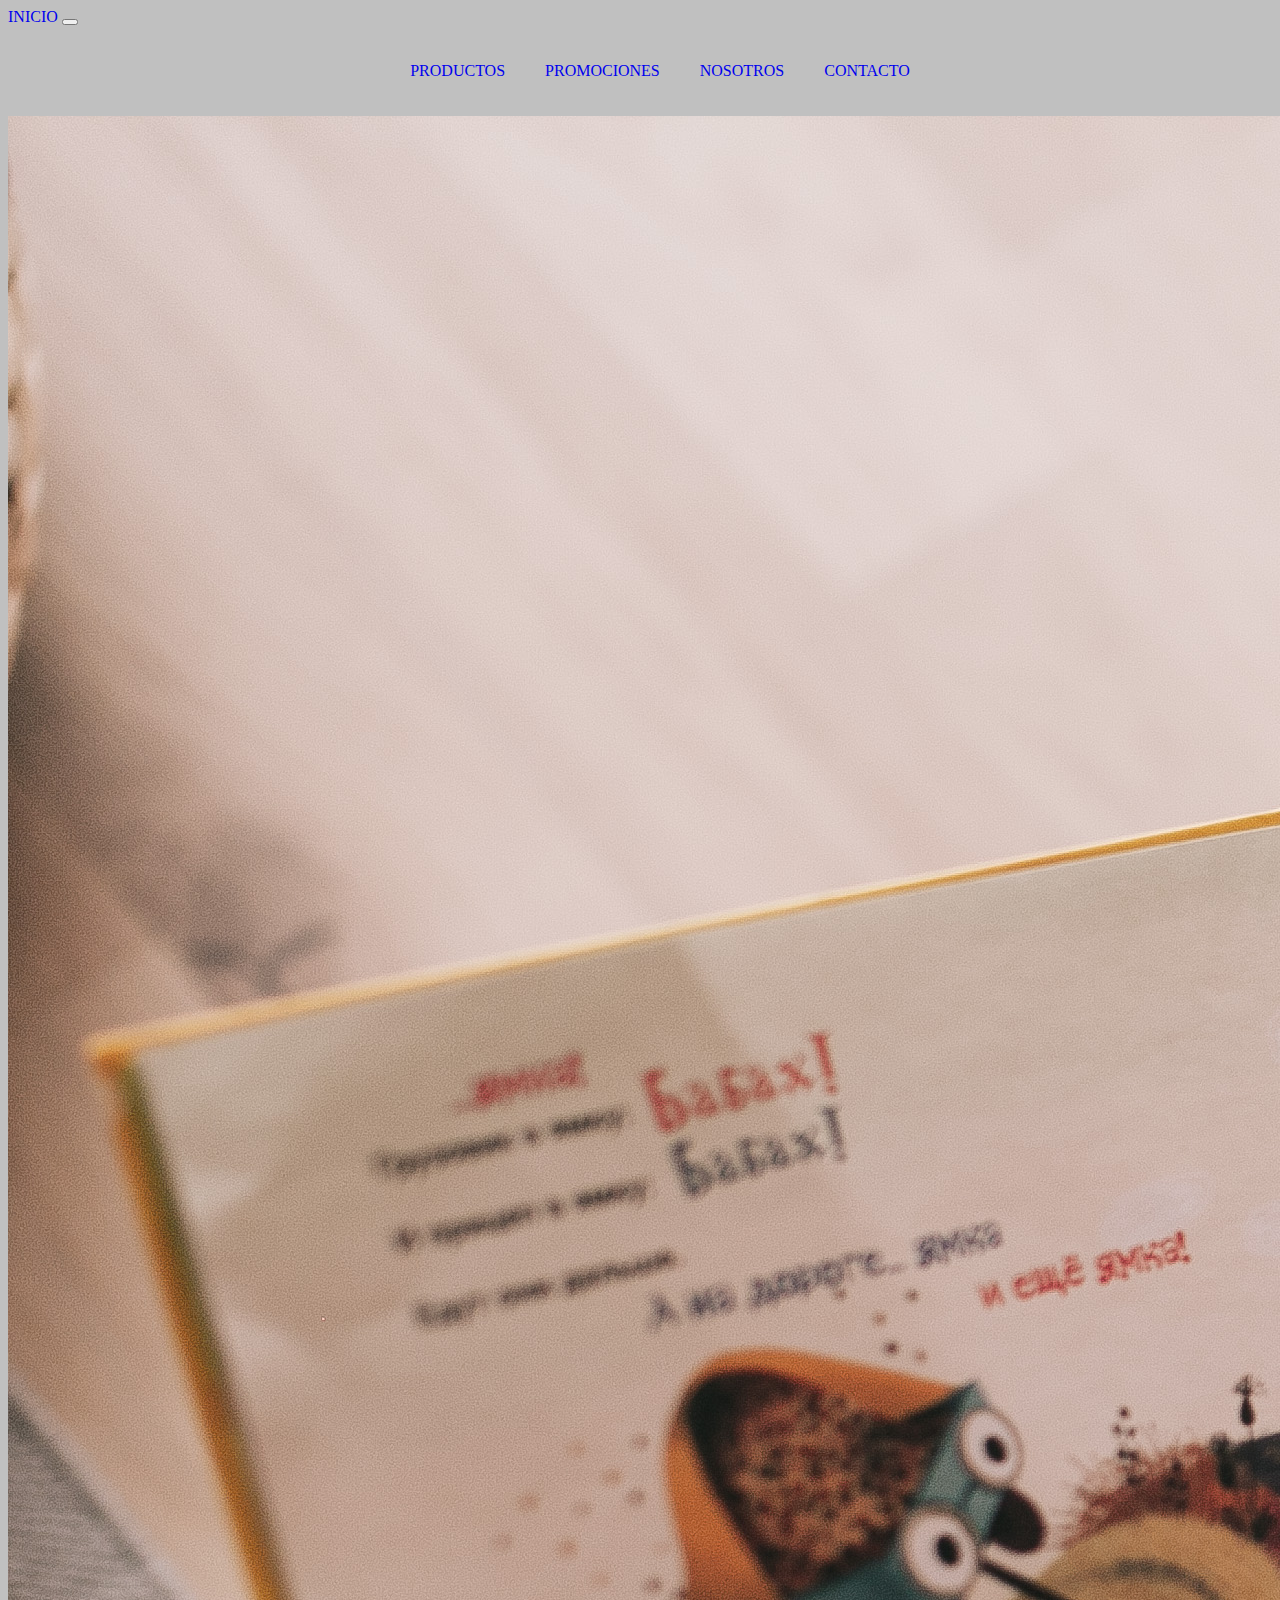
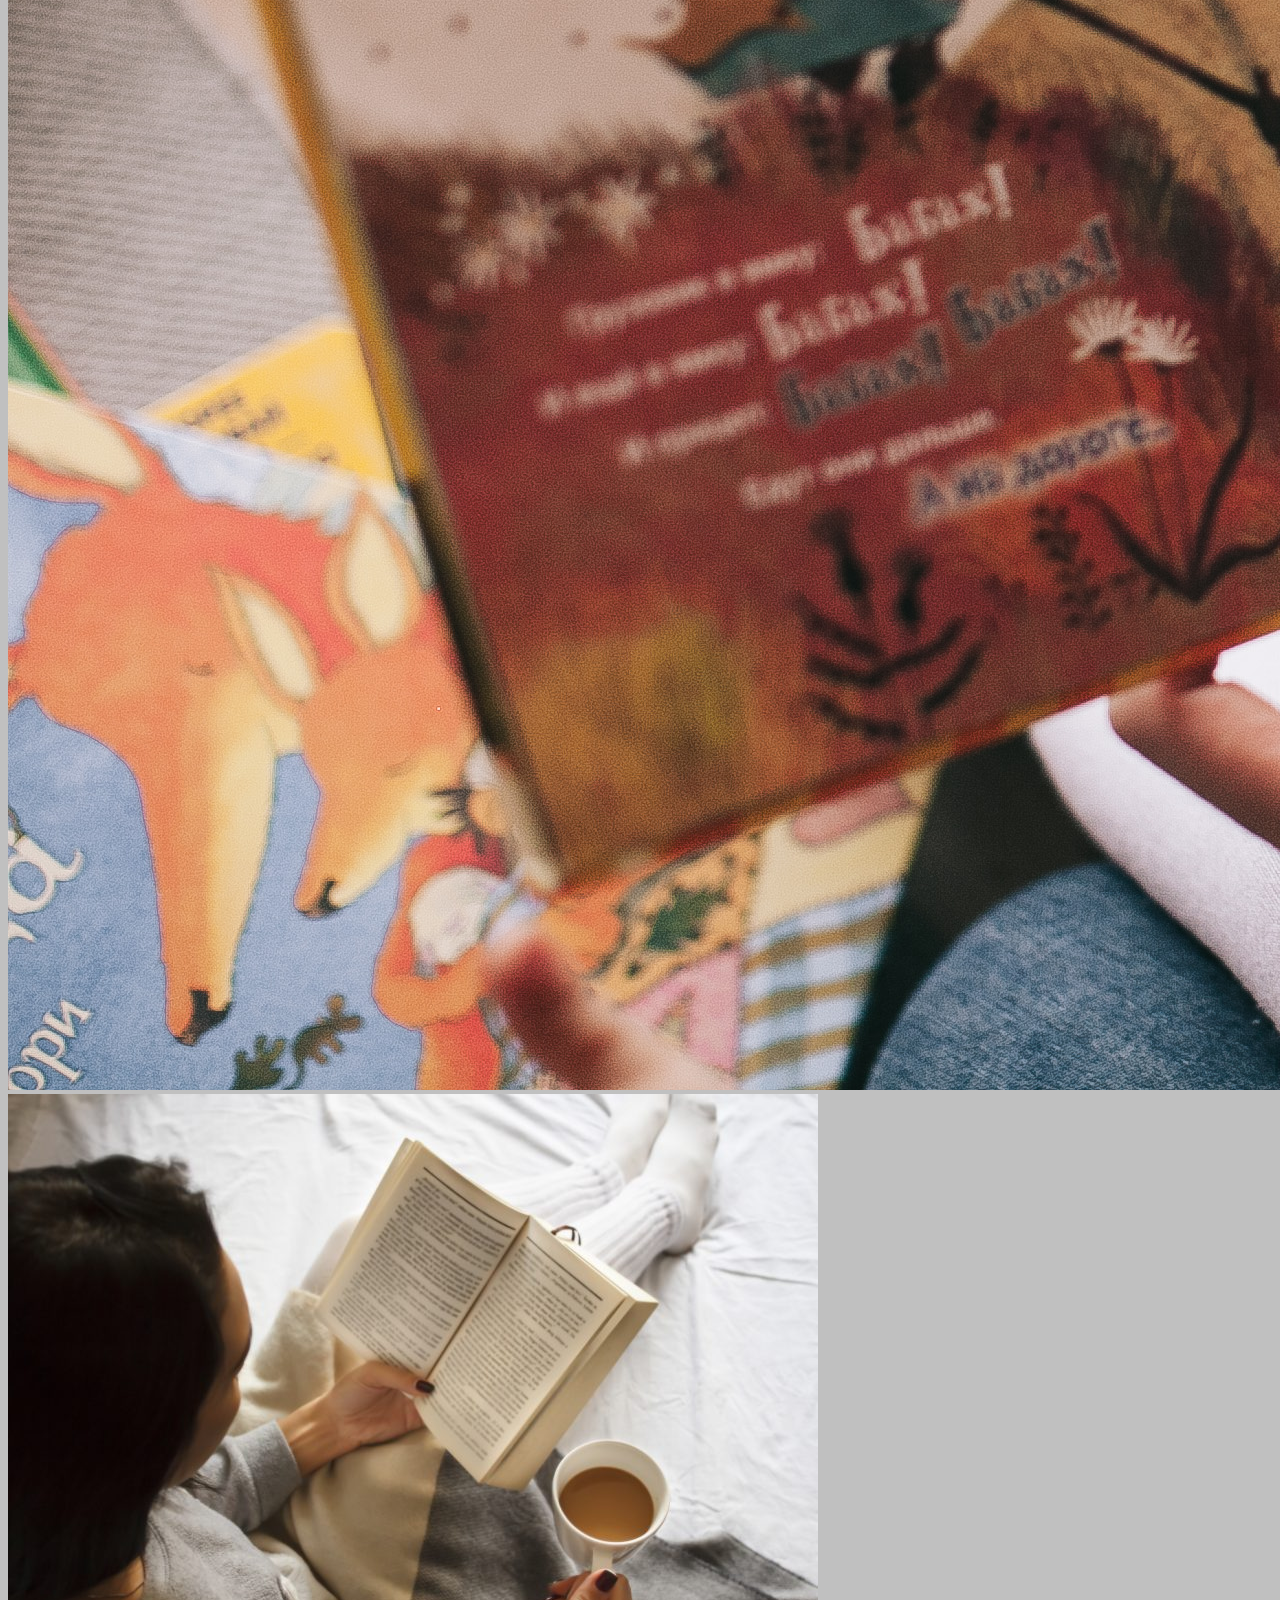
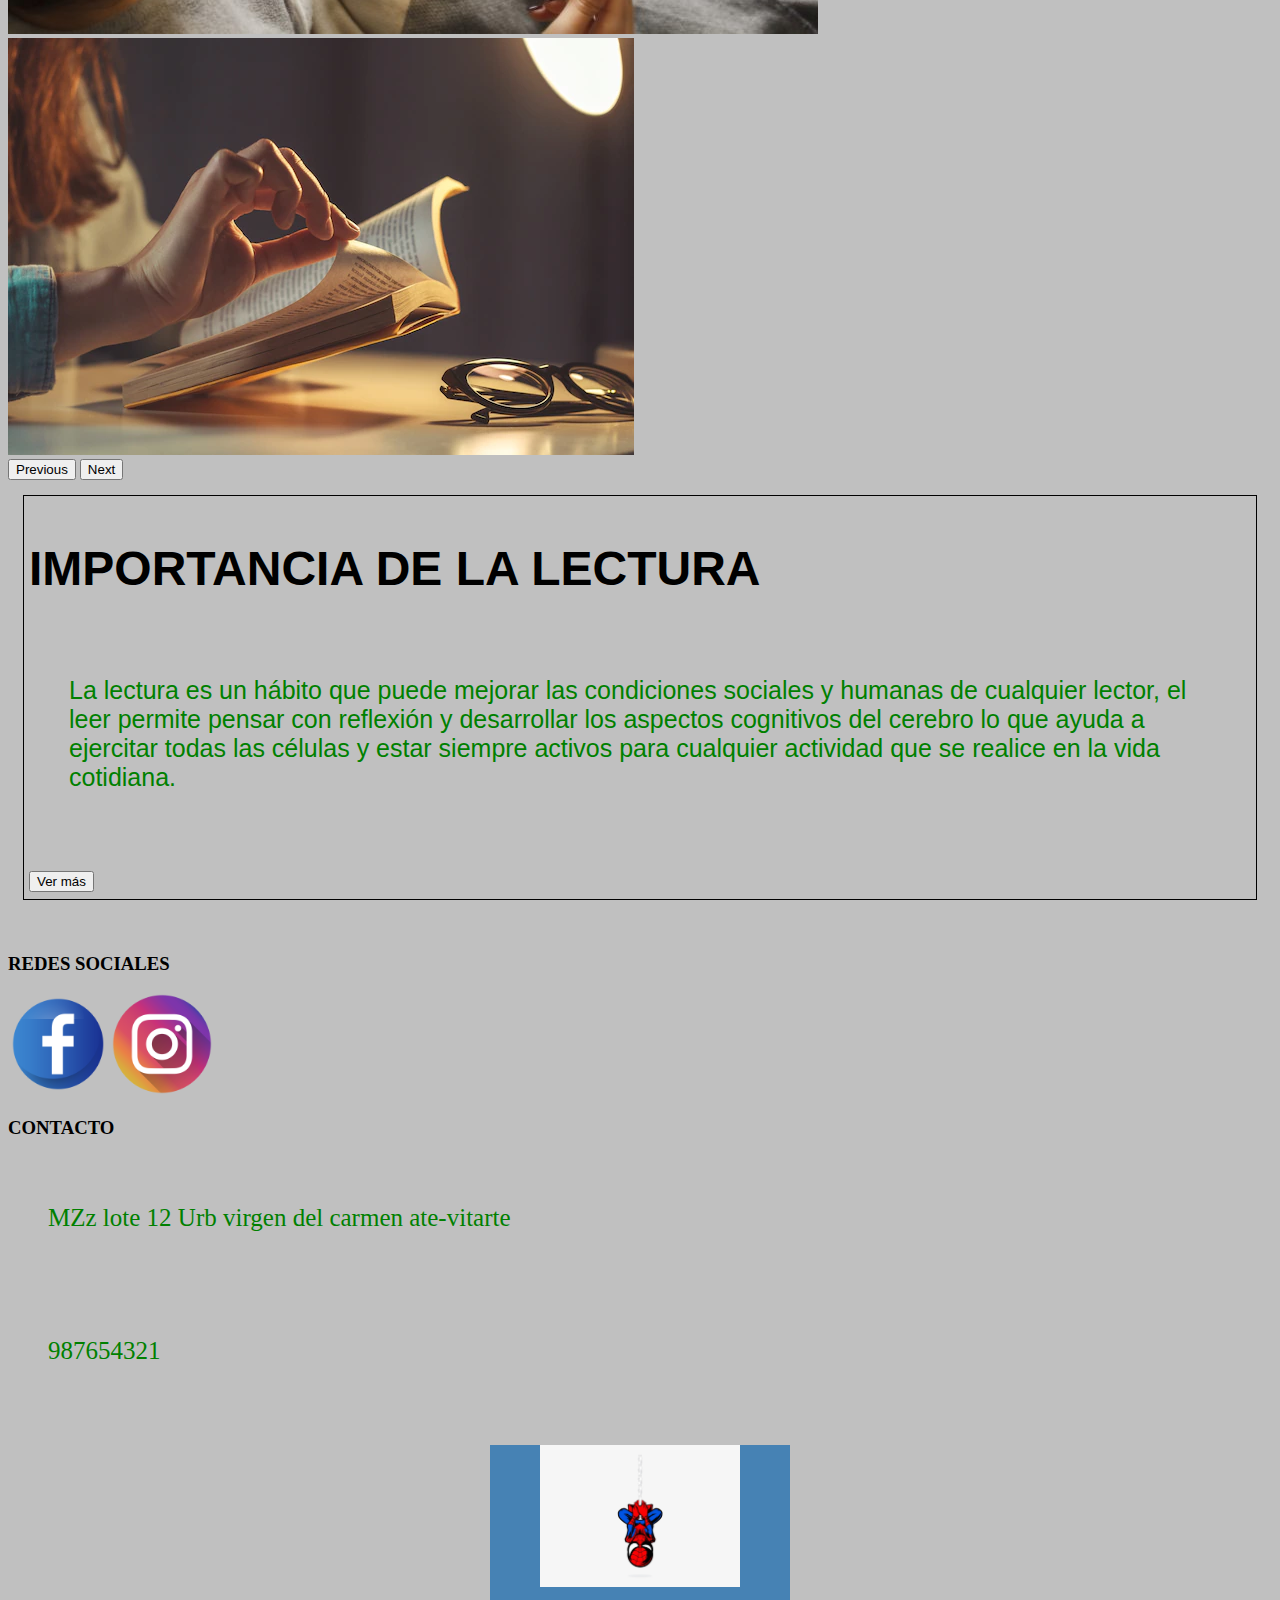
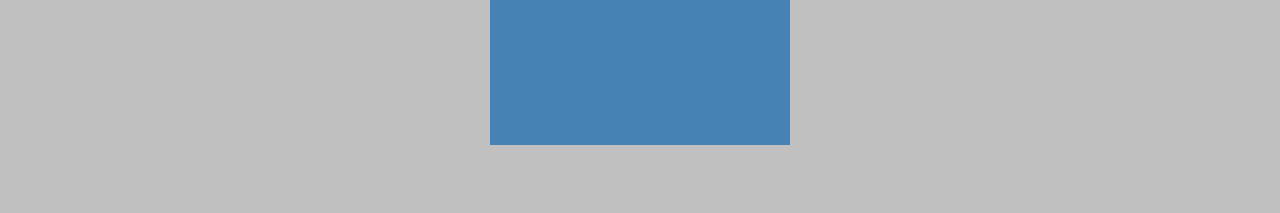
==== index.html @ d9625153 "maquetando 2 paginas" ====
<!DOCTYPE html>
<html lang="en">
<head>
	<meta charset="UTF-8">
	<meta name="viewport" content="width=device-width, initial-scale=1.0">
	<title>LECTORMANIA</title>
	<!-- animaciones -->
	<link rel="stylesheet" href="https://cdnjs.cloudflare.com/ajax/libs/animate.css/4.1.1/animate.min.css" />
	<!-- CDN CSS BOOTSTRAP -->
	<link rel="stylesheet" href="https://cdn.jsdelivr.net/npm/bootstrap@4.6.1/dist/css/bootstrap.min.css" integrity="sha384-zCbKRCUGaJDkqS1kPbPd7TveP5iyJE0EjAuZQTgFLD2ylzuqKfdKlfG/eSrtxUkn" crossorigin="anonymous">
	<!-- MI CSS	 -->
	<link rel="stylesheet"  href="css/estilos.css">
</head>
<body>
	<div class="container-fluid">
			<div class="row">
				<div class="col-lg-12 col-12">
					<nav class="navbar navbar-expand-lg navbar-dark bg-dark">
  				<a class="navbar-brand" href="index.html">INICIO</a>
  				<button class="navbar-toggler" type="button" data-toggle="collapse" data-target="#navbarNav" aria-controls="navbarNav" aria-expanded="false" aria-label="Toggle navigation">
    				<span class="navbar-toggler-icon"></span>
  				</button>
  				<div class="collapse navbar-collapse" id="navbarNav">
    				<ul class="navbar-nav">
      					<li class="nav-item">
       		 				<a class="nav-link" href="#">PRODUCTOS</a>
      					</li>

      					<li class="nav-item">
       						<a class="nav-link" href="#">PROMOCIONES</a>
      					</li>
      					<li class="nav-item">
       		 				<a class="nav-link" href="views/nosotros.html">NOSOTROS</a>
      					</li>
     					 <li class="nav-item">
       		 				<a class="nav-link" href="#">CONTACTO</a>
      					</li>
    				</ul>
    			</nav>
  				</div>
				</div>
			</div>
	<!-- cierre nav -->
	<!-- inicio contenido -->
	<main class="container-fluid">
	<div class="row">
		<div class="col-lg-12 col-12">
			<div id="carouselExampleControls" class="carousel slide" data-ride="carousel">
 				<div class="carousel-inner">
    				<div class="carousel-item active">
      					<img src="assets/img/img1.jpeg" class="d-block w-100" alt="img-1">
    				</div>
    			<div class="carousel-item">
      				<img src="assets/img/img2.jpg" class="d-block w-100" alt="img-2">
    			</div>
   			 	<div class="carousel-item">
     			 	<img src="assets/img/img3.webp" class="d-block w-100" alt="img-3">
    			</div>
  				</div>
 			<button class="carousel-control-prev" type="button" data-target="#carouselExampleControls" data-slide="prev">
    			<span class="carousel-control-prev-icon" aria-hidden="true"></span>
    			<span class="sr-only">Previous</span>
  			</button>
  			<button class="carousel-control-next" type="button" data-target="#carouselExampleControls" data-slide="next">
    			<span class="carousel-control-next-icon" aria-hidden="true"></span>
   				 <span class="sr-only">Next</span>
  			</button>
			</div>
		</div>
	</div>
	<div class="row_box">	
		<div class="col-lg-6 col-12">
		<h2 class="card__titulo">IMPORTANCIA DE LA LECTURA</h2>
			<p class="lead">La lectura es un hábito que puede mejorar las condiciones sociales y humanas de cualquier lector, el leer permite pensar con reflexión y desarrollar los aspectos cognitivos del cerebro lo que ayuda a ejercitar todas las células y estar siempre activos para cualquier actividad que se realice en la vida cotidiana.
			</p>
			<input type="button" value="Ver más" class="btn">	
		</div>
	</div>
	</main>
	<!-- inicio footer -->
	<footer class="container-fluid">
		<div class="row">
			<div class="col-lg-4 col-12">
				<h3>REDES SOCIALES</h3>
					<img src="assets/img/facebook.png" alt="logo face" class="logosRedes">
					<img src="assets/img/instagram.png" alt="logo insta" class="logosRedes">
			</div>
			<div class="col-lg-4 col-12">
				<h3>CONTACTO</h3>
					<p>MZz lote 12 Urb virgen del carmen ate-vitarte</p>
					<p>987654321</p>
			</div>
			<div class="container">
				<img src="assets/img/spidy.png" alt="" class="spiderman">			
			</div>
		</div>
		</footer>
	<!-- cierre footer -->
	<script src="https://cdn.jsdelivr.net/npm/jquery@3.5.1/dist/jquery.slim.min.js" integrity="sha384-DfXdz2htPH0lsSSs5nCTpuj/zy4C+OGpamoFVy38MVBnE+IbbVYUew+OrCXaRkfj" crossorigin="anonymous"></script>
	<script src="https://cdn.jsdelivr.net/npm/bootstrap@4.6.1/dist/js/bootstrap.bundle.min.js" integrity="sha384-fQybjgWLrvvRgtW6bFlB7jaZrFsaBXjsOMm/tB9LTS58ONXgqbR9W8oWht/amnpF" crossorigin="anonymous"></script>
</body>
</html>
---- css/estilos.css ----
section article h3 {
	color: green;
}

section.noticiaPrincipal article h3 {
	color: darkblue;
}

body{
		background-color: silver;
}
p{
	color: green;
	text-align: left & justify;
}

a {
	text-decoration: none;
}

header {
	grid-area: header;
}
main{
	grid-area: principal;
}
.index-border{
	grid-area: pie;

}

.nav--background{
	background-color: none;
	position: relative;
	bottom: 116px;
	left: 200px;
	
}

.nav__item{
	display: inline;
}
.nav__item--background{
	background-color: green;
	
}

.card{
	padding-top: 10px;
	padding-right: 20px;
	padding-bottom: 15px;
	padding-left: 8px;
	margin-top: 50px;
	margin-right: 32px;
	margin-bottom: 20px;
	margin-left: 10px;
}

.card--background{
	background-color: lightblue;
}
.img-karma{
	width: 100px;
	height: auto;

}
.logoLibro{
	width: 200px;
	height: auto;
}


.background_nosotros{
	background-color: skyblue;
}

th, td{
	border: solid 1px black;
	padding: 0;
}

thead{
	background-color: #246355;
	border-bottom: solid 5px;
	color: white;
}


.bg-lightgreen{
	background-color: lightgreen;
}

.bg-tabla{
	background-color: rgb(255, 160, 122);
}

.style_text{
	font-size: 24px;
	color: darkgreen;
}
.titulo_contacto{
	color: darkblue;
}

.bg-color__formulario{
	color: green;
}

.design_title--RD{
	color: orange;
}

.row_box{
	border: solid 1px black;
  padding: 5px;
  display: inline-block;
  font-size: 32px;
  font-family: Arial;
  margin: 15px;
}


.logosRedes{
	width: 100px;
	height: auto;
	animation-duration: 2s;
    animation-name: bombear;
    animation-iteration-count: infinite;
}
.titu_ani{
	animation-duration: 2s;
   animation-name: aparecer;
   animation-iteration-count: infinite;
}

@keyframes aparecer {
   0% {
     opacity: 0;
   }
   100% {
     opacity: 1;
   }
}

.container{
	width: 300px;
	height: 300px;
	background: steelblue;
	margin: 40px auto;
	overflow: hidden;
}

.spiderman{
	width: 200px;
	margin: 0 auto;
	display: block;
	animation: spiderman 5s infinite;
}

@keyframes spiderman{
	0%{
		transform: translateY(-50px);	 
	}
	30%{
		transform: translateY(0) rotate(5deg);
	}
	50%{
		transform: rotate(-5deg);
	}
	75%{
		transform: rotate(5deg);
	}
	100%{
		transform: translateY(-50px);
	}

}

.row_1{
	display: flex;
	flex-direction: column;
}

.row_2{
	display: flex;
	flex-wrap: wrap;
	margin-right: 0px;
	margin-left: 0px;
}
.grid div {
	background-color: lightcyan;
	border: 1px solid black;
	color: black;
	text-align: center;
}

.grid{
	display: grid;
	grid-template-columns: 30% 70%; /* 99% o 100% */ /*asigna el tamaño de ancho a la columna */ 
	grid-template-rows: 200px 400px; /* le asigna el tamaño de altura a la fila */
	grid-column-gap: 20px; /* agregar un espacio en px entre columnas*/
	grid-row-gap: 20px; /* agregar un espacio en px entre filas */
}

.border{
	border: 1px solid black;
}
.logoL{
	width: 100px;
}
.img_texto{
	width:100%;
	height: auto;
}
li{
	list-style-type: none;
	padding: 20px;
}
a{
	text-decoration: none;
}

div.logo{grid-area: logo;}
nav{grid-area: nav;}
.navIzq, .logo, .navDer{
	background-color: lightcyan;
	border-bottom: 1px solid black;
	padding-bottom: 10px;
}
ul{
	display: flex;
	justify-content: center;
}


h1{
	margin: 50px 0;
	text-align: center;
}
p{
	padding: 40px;
}

form{
	display: flex;
	flex-direction: column;
}

footer{
	grid-area: footer;
	background-color: silver;
	padding: 20px 0;
	}

p{
	font-size: 25px;
	color: green;
	}
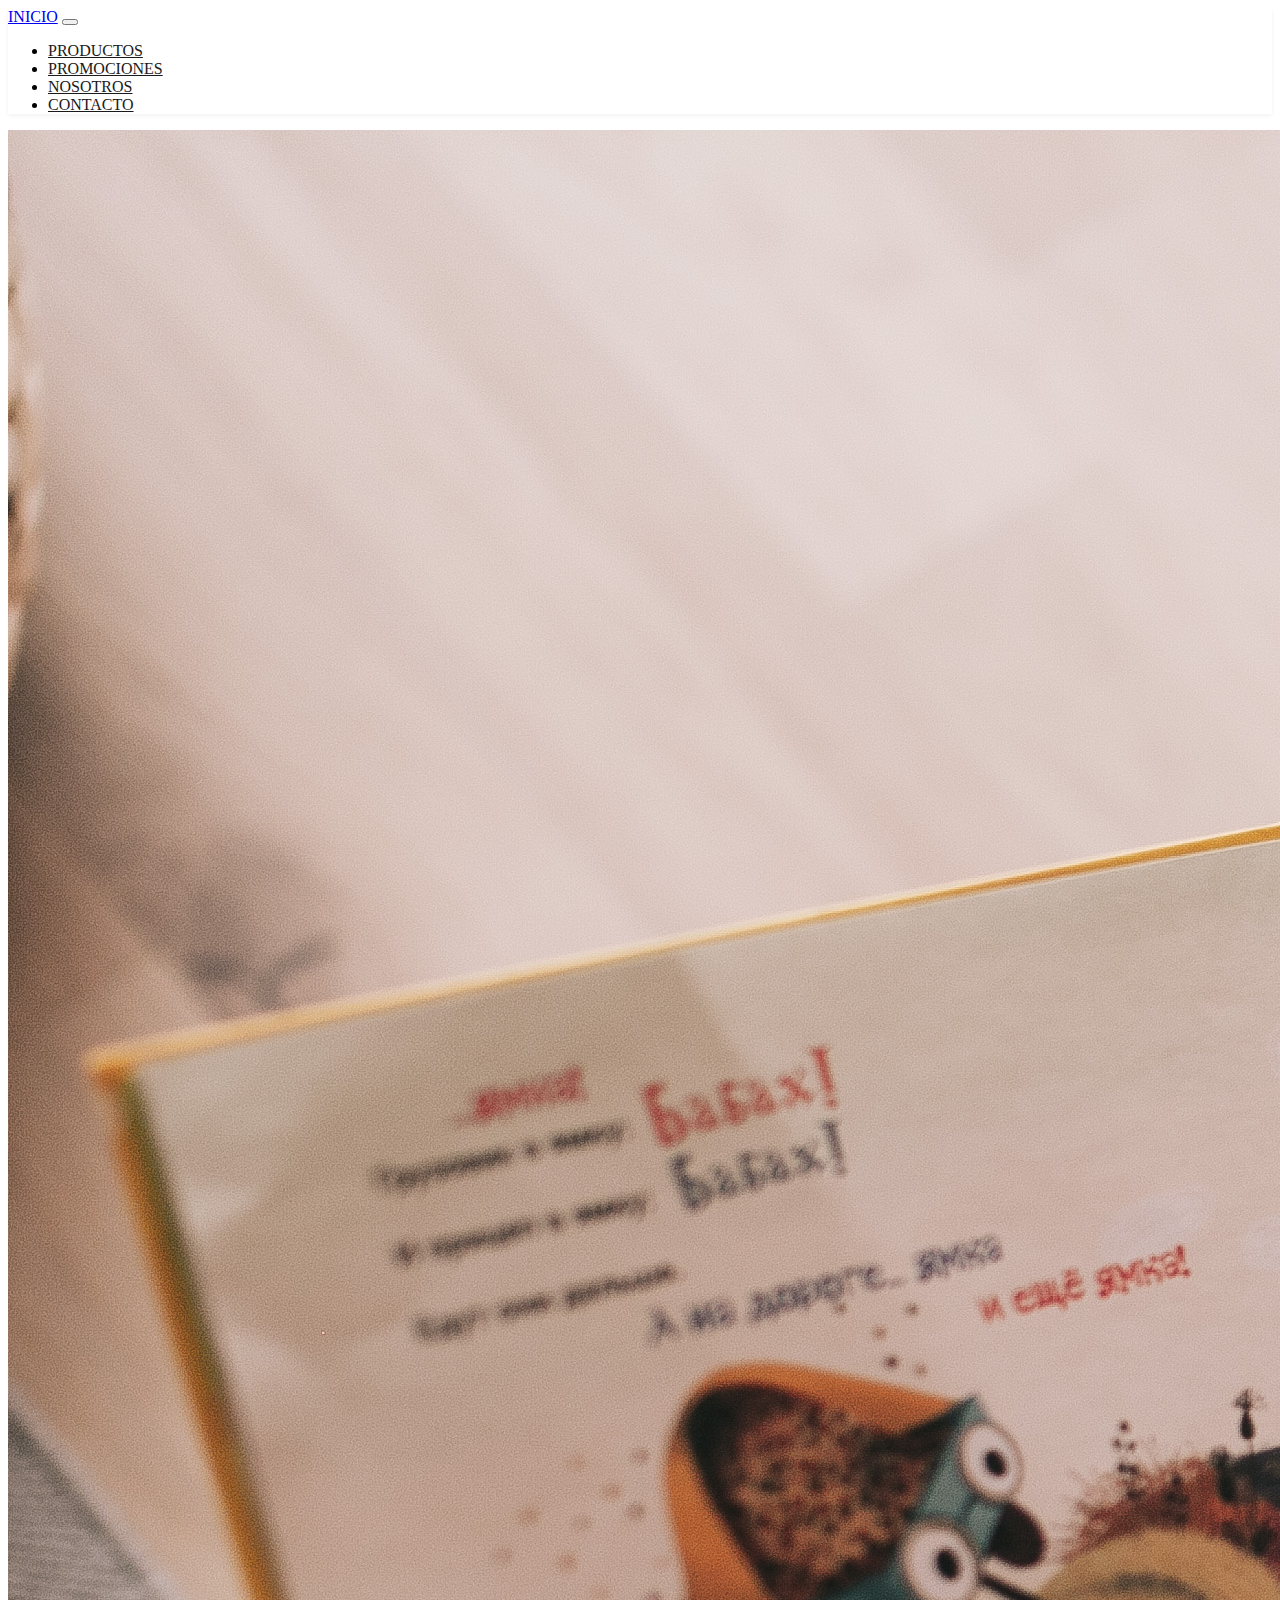
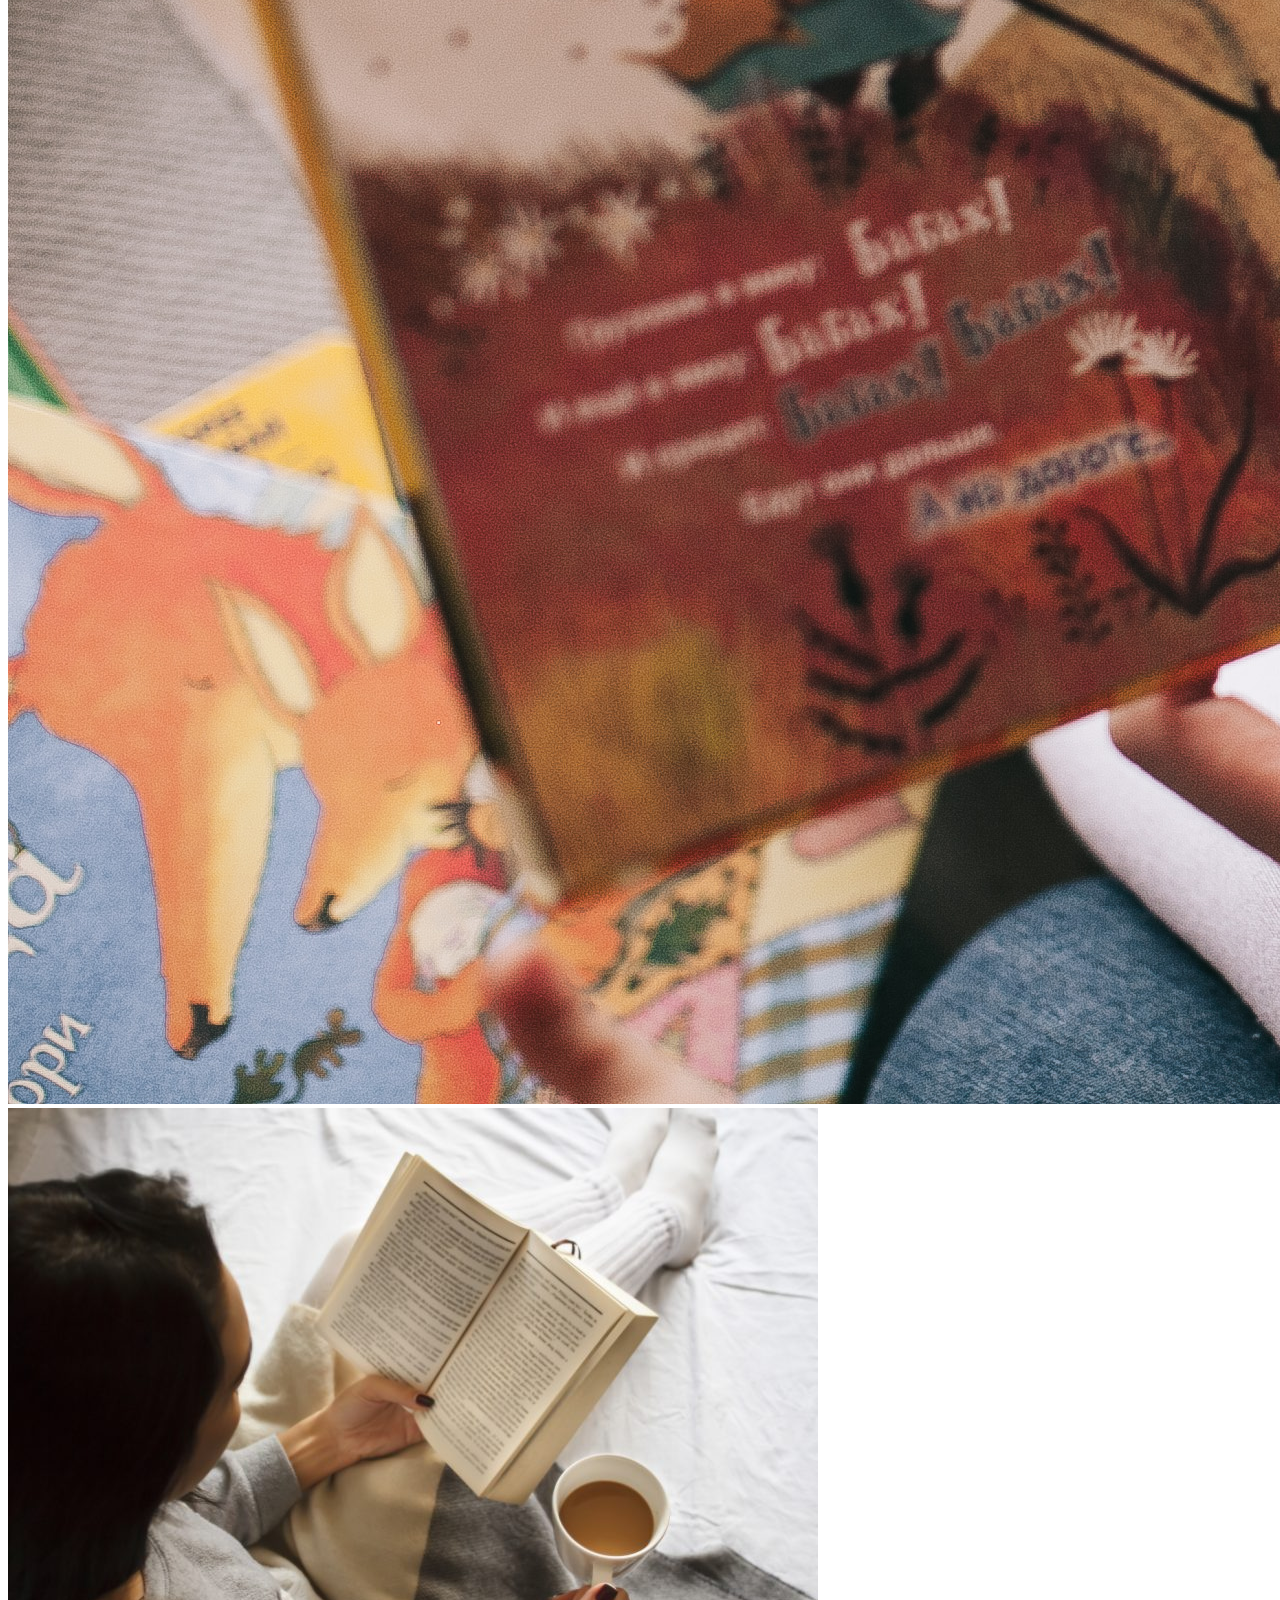
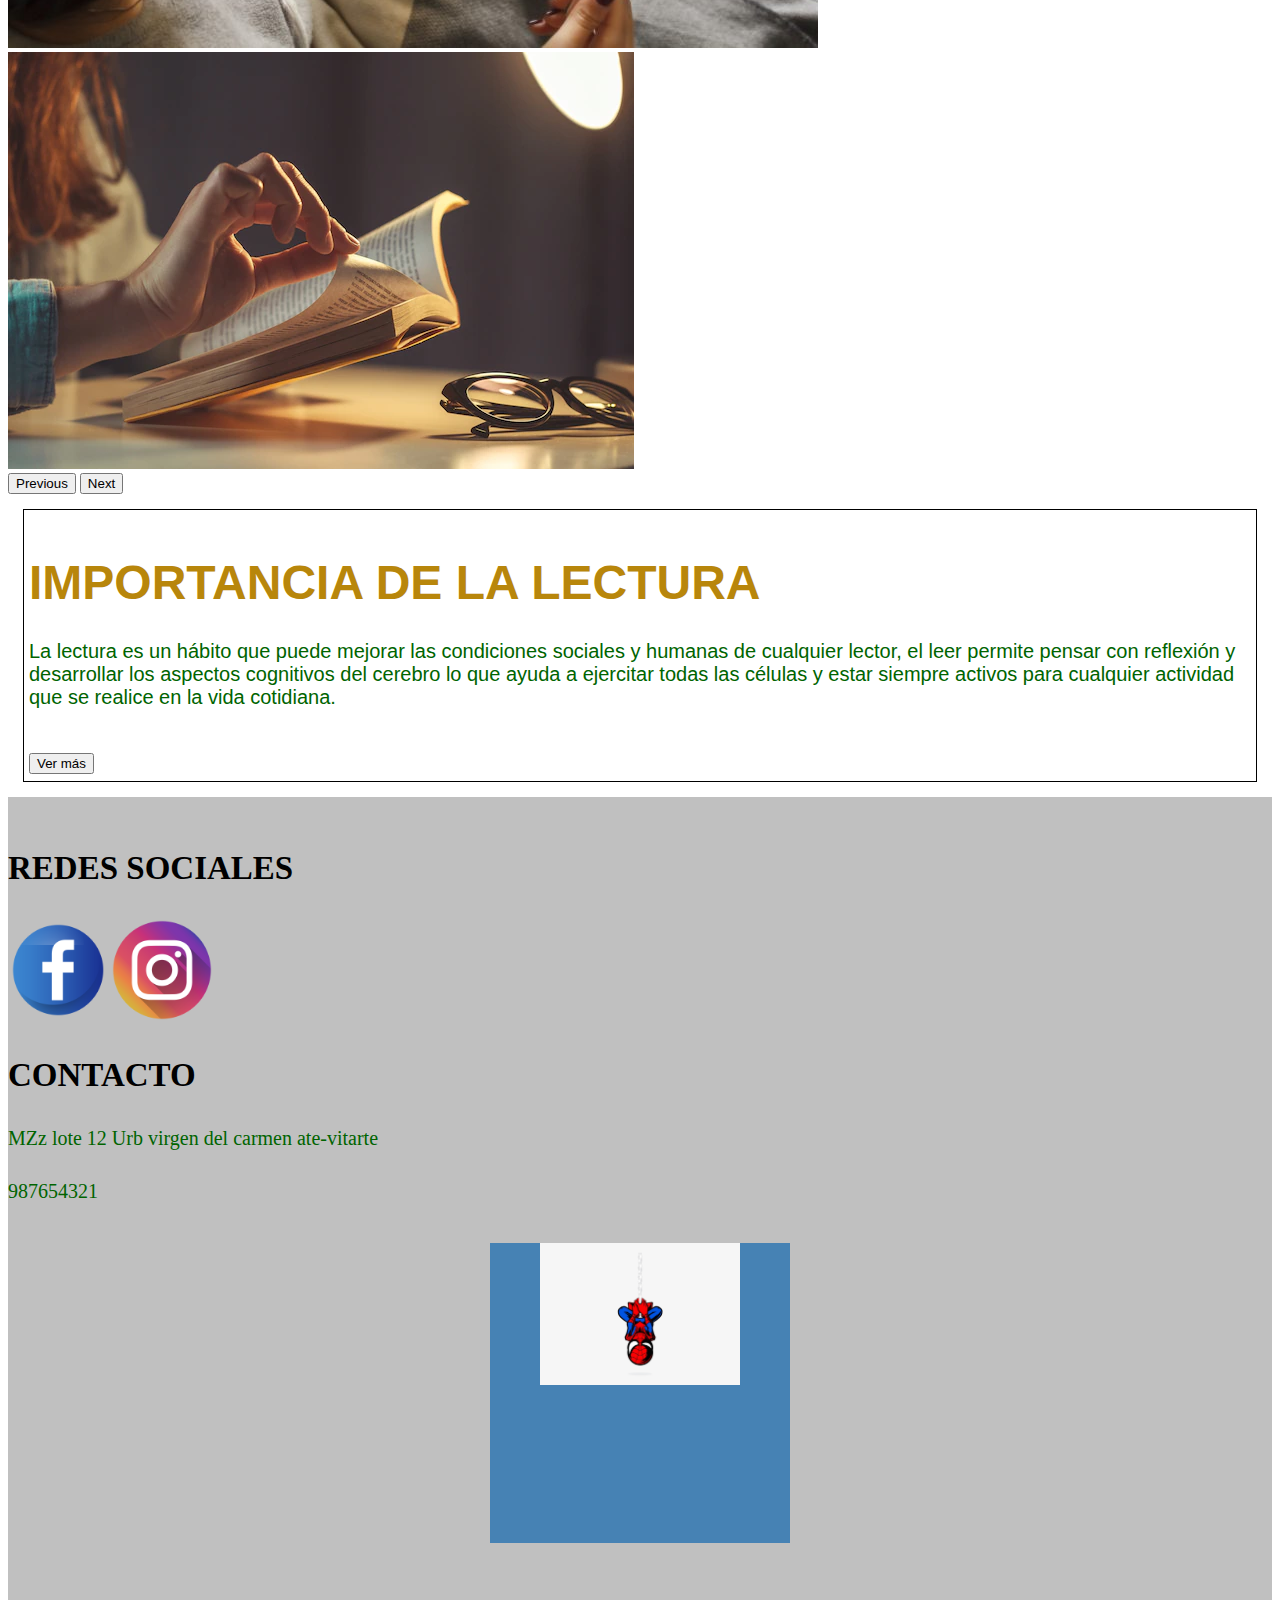
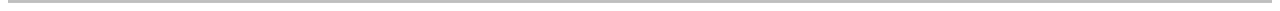
==== commit 98c4889f: "agregando pagina web restante" ====
--- a/index.html
+++ b/index.html
@@ -27,7 +27,7 @@
       					</li>
 
       					<li class="nav-item">
-       						<a class="nav-link" href="#">PROMOCIONES</a>
+       						<a class="nav-link" href="views/promociones.html">PROMOCIONES</a>
       					</li>
       					<li class="nav-item">
        		 				<a class="nav-link" href="views/nosotros.html">NOSOTROS</a>
@@ -90,7 +90,7 @@
 					<p>MZz lote 12 Urb virgen del carmen ate-vitarte</p>
 					<p>987654321</p>
 			</div>
-			<div class="container">
+			<div class="conteiner">
 				<img src="assets/img/spidy.png" alt="" class="spiderman">			
 			</div>
 		</div>
--- a/css/estilos.css
+++ b/css/estilos.css
@@ -1,49 +1,117 @@
-section article h3 {
-	color: green;
-}
-
-section.noticiaPrincipal article h3 {
-	color: darkblue;
-}
-
-body{
-		background-color: silver;
-}
-p{
-	color: green;
-	text-align: left & justify;
-}
-
-a {
-	text-decoration: none;
-}
-
-header {
-	grid-area: header;
-}
-main{
-	grid-area: principal;
-}
-.index-border{
-	grid-area: pie;
-
-}
-
-.nav--background{
-	background-color: none;
+:root {
+    --dark-color: #1a1a1a;
+    --white-color: #ffffff;
+    --light-grey-color: #f5f5f5;
+    --gold-color: #ffb944;
+}
+* {
+    box-sizing: border-box;
+    -webkit-font-smoothing: antialiased;
+    -moz-osx-font-smoothing: grayscale;
+}
+html {
+    scroll-behavior: smooth;
+}
+.logo-brand {
+    max-width: 180px;
+    min-width: 160px;
+}
+
+.navbar {
+    background-color: var(--white-color);
+    box-shadow: 0 2px 4px 0 rgba(0,0,0,.05);
+    min-height: 100px;
+}
+
+.nav-link { color: var(--dark-color); }
+.nav-link:hover { color: var(--dark-color); }
+
+.navbar-toggler { font-size: 40px; }
+.navbar-toggler:focus { outline: none; }
+
+
+section { padding: 120px 0;; 
+background-color: silver;}
+  
+h1 { font-size: 66px; font-weight: 700; line-height: 80px; }
+h2 { font-size: 48px; margin-bottom: 30px; color: darkgoldenrod;}
+h3 { font-size: 33px; }
+h5 { margin-bottom: 0px; }
+p { font-size: 20px; margin-bottom: 30px; color: darkgreen; }
+
+.content-center {
+    max-width: 800px;
+    margin: 0 auto 60px auto;
+    text-align: center;
+}
+
+/*Promociones*/
+.promociones-container {
+  display: flex;
+  flex-direction: column;
+  width: 100%;
+  display: flex;
+  justify-content: center;
+  align-items: center;
+  height: 100vh;
+}
+
+.promociones-container figure {
 	position: relative;
-	bottom: 116px;
-	left: 200px;
-	
-}
-
-.nav__item{
-	display: inline;
-}
-.nav__item--background{
-	background-color: green;
-	
-}
+	height: 250px;
+	width: 350px;
+	overflow: visible;
+	border-radius: 6px;
+	box-shadow: 0px 15px 25px
+	rgba(0,0,0,0,0.50);
+	cursor: pointer;
+}
+
+.promociones-container figure img {
+    width: 100%;
+    height: 200%;
+    transition: all 500ms ease-out;
+}
+
+.promociones-container figure .promociones-details {
+    position: absolute;
+    top: 0;
+    width: 100%;
+    height: 200%;
+    background: rgba(0,103,123,0.7);
+    transition: all 500ms ease-out;
+    opacity: 0;
+    visibility: hidden;
+    text-align: center;
+}
+
+.promociones-container figure:hover > .promociones-details{
+	opacity: 1;
+	visibility: visible;
+}
+
+.promociones-container figure:hover > .promociones-details h3{
+	margin-top: 70px;
+	margin-bottom: 15px;
+}
+
+.promociones-container figure .promociones-details h3{
+	color: #fff;
+	font-weight: 400;
+	margin-bottom: 120px;
+	transition: all 500ms ease-out;
+	margin-top: 30px;
+}
+
+.promociones-container figure .promociones-details p{
+	color: #fff;
+	font-size:  15px;
+	line-height: 1.5;
+	width: 100%;
+	max-width: 220px;
+	margin: auto;
+}
+
 
 .card{
 	padding-top: 10px;
@@ -56,59 +124,6 @@
 	margin-left: 10px;
 }
 
-.card--background{
-	background-color: lightblue;
-}
-.img-karma{
-	width: 100px;
-	height: auto;
-
-}
-.logoLibro{
-	width: 200px;
-	height: auto;
-}
-
-
-.background_nosotros{
-	background-color: skyblue;
-}
-
-th, td{
-	border: solid 1px black;
-	padding: 0;
-}
-
-thead{
-	background-color: #246355;
-	border-bottom: solid 5px;
-	color: white;
-}
-
-
-.bg-lightgreen{
-	background-color: lightgreen;
-}
-
-.bg-tabla{
-	background-color: rgb(255, 160, 122);
-}
-
-.style_text{
-	font-size: 24px;
-	color: darkgreen;
-}
-.titulo_contacto{
-	color: darkblue;
-}
-
-.bg-color__formulario{
-	color: green;
-}
-
-.design_title--RD{
-	color: orange;
-}
 
 .row_box{
 	border: solid 1px black;
@@ -142,7 +157,7 @@
    }
 }
 
-.container{
+.conteiner{
 	width: 300px;
 	height: 300px;
 	background: steelblue;
@@ -176,75 +191,12 @@
 
 }
 
-.row_1{
-	display: flex;
-	flex-direction: column;
-}
-
-.row_2{
-	display: flex;
-	flex-wrap: wrap;
-	margin-right: 0px;
-	margin-left: 0px;
-}
-.grid div {
-	background-color: lightcyan;
-	border: 1px solid black;
-	color: black;
-	text-align: center;
-}
-
-.grid{
-	display: grid;
-	grid-template-columns: 30% 70%; /* 99% o 100% */ /*asigna el tamaño de ancho a la columna */ 
-	grid-template-rows: 200px 400px; /* le asigna el tamaño de altura a la fila */
-	grid-column-gap: 20px; /* agregar un espacio en px entre columnas*/
-	grid-row-gap: 20px; /* agregar un espacio en px entre filas */
-}
-
-.border{
-	border: 1px solid black;
-}
-.logoL{
-	width: 100px;
-}
+
 .img_texto{
 	width:100%;
 	height: auto;
 }
-li{
-	list-style-type: none;
-	padding: 20px;
-}
-a{
-	text-decoration: none;
-}
-
-div.logo{grid-area: logo;}
-nav{grid-area: nav;}
-.navIzq, .logo, .navDer{
-	background-color: lightcyan;
-	border-bottom: 1px solid black;
-	padding-bottom: 10px;
-}
-ul{
-	display: flex;
-	justify-content: center;
-}
-
-
-h1{
-	margin: 50px 0;
-	text-align: center;
-}
-p{
-	padding: 40px;
-}
-
-form{
-	display: flex;
-	flex-direction: column;
-}
+
 
 footer{
 	grid-area: footer;
@@ -252,9 +204,23 @@
 	padding: 20px 0;
 	}
 
-p{
-	font-size: 25px;
-	color: green;
-	}
-
-
+
+/* //////////////
+   Media queries
+//////////////*/
+
+@media (max-width: 575.98px) { 
+    h1 { font-size: 40px; line-height: normal; }
+    .promociones-details h2 { font-size: 32px; }
+    
+}
+
+@media (min-width: 576px) and (max-width: 767.98px) { }
+
+@media (min-width: 768px) and (max-width: 991.98px) { 
+    .promociones-details h2 { font-size: 30px; }
+}
+
+@media (min-width: 992px) and (max-width: 1199.98px) { }
+
+@media (min-width: 1200px) { }
